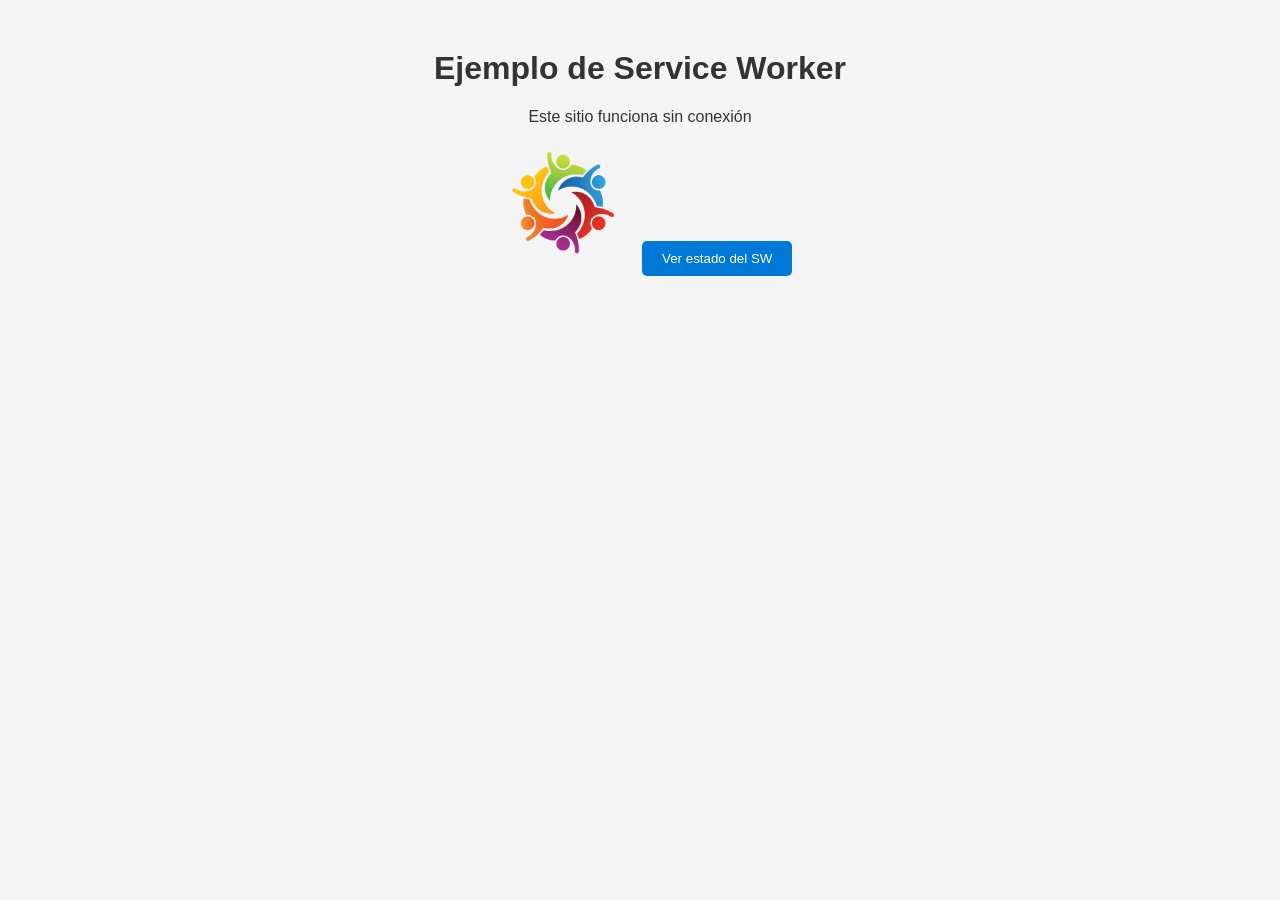
==== AWP/U1/sw/index.html @ a45bd18b "Add files via upload" ====
<!DOCTYPE html>
<html lang="es">
<head>
    <meta charset="UTF-8">
    <meta name="viewport" content="width=device-width, initial-scale=1.0">
    <title>Service Worker</title>
    <link rel="stylesheet" href="style.css">
</head>
<body>
    <h1>Ejemplo de Service Worker</h1>
    <p>Este sitio funciona sin conexión</p>
    <img src="logo.png" alt="Logo de la app" width="150">
    <button id="check" >Ver estado del SW</button>
    <script src="app.js"></script>
</body>
</html>
---- AWP/U1/sw/style.css ----
body {
    font-family: Arial, sans-serif;
    background: #f4f4f4;
    text-align: center;
    margin-top: 50px;
    color: #333;
}
button {
    padding: 10px 20px;
    background: #0078d7;
    color: white;
    border: none;
    border-radius: 5px;
    cursor: pointer;
}
button:hover {
    background: #005a9e;
}
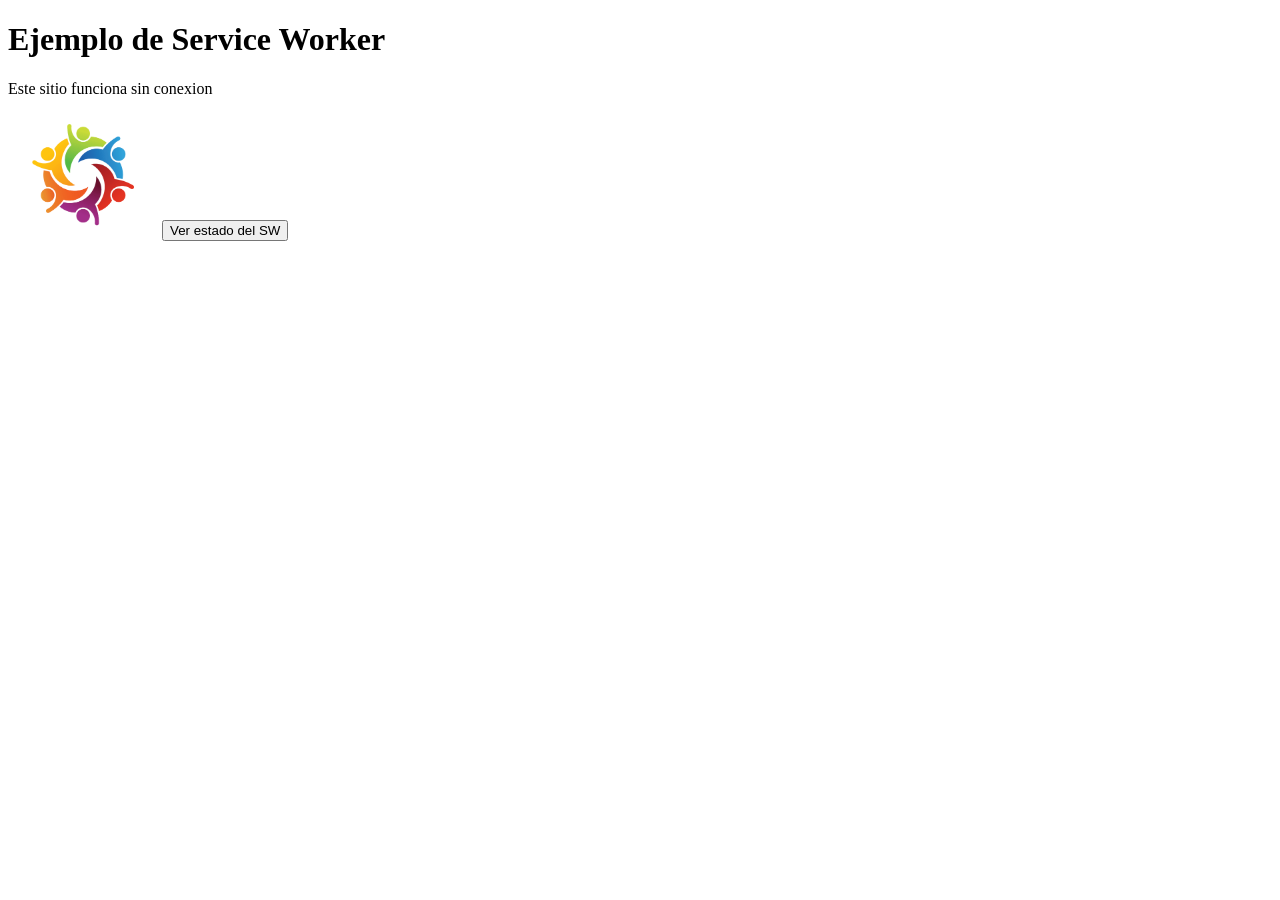
==== commit 756b4fa0: "Update index.html" ====
--- a/AWP/U1/sw/index.html
+++ b/AWP/U1/sw/index.html
@@ -1,16 +1,16 @@
 <!DOCTYPE html>
-<html lang="es">
+<html lang="en">
 <head>
     <meta charset="UTF-8">
     <meta name="viewport" content="width=device-width, initial-scale=1.0">
     <title>Service Worker</title>
-    <link rel="stylesheet" href="style.css">
+    <link rel="stylesheet" href="styles.css">
 </head>
 <body>
     <h1>Ejemplo de Service Worker</h1>
-    <p>Este sitio funciona sin conexión</p>
-    <img src="logo.png" alt="Logo de la app" width="150">
-    <button id="check" >Ver estado del SW</button>
+    <p>Este sitio funciona sin conexion</p>
+    <img src="logo.png" alt="logo de la app" width="150">
+    <button id="check"> Ver estado del SW</button>
     <script src="app.js"></script>
 </body>
-</html>+</html>
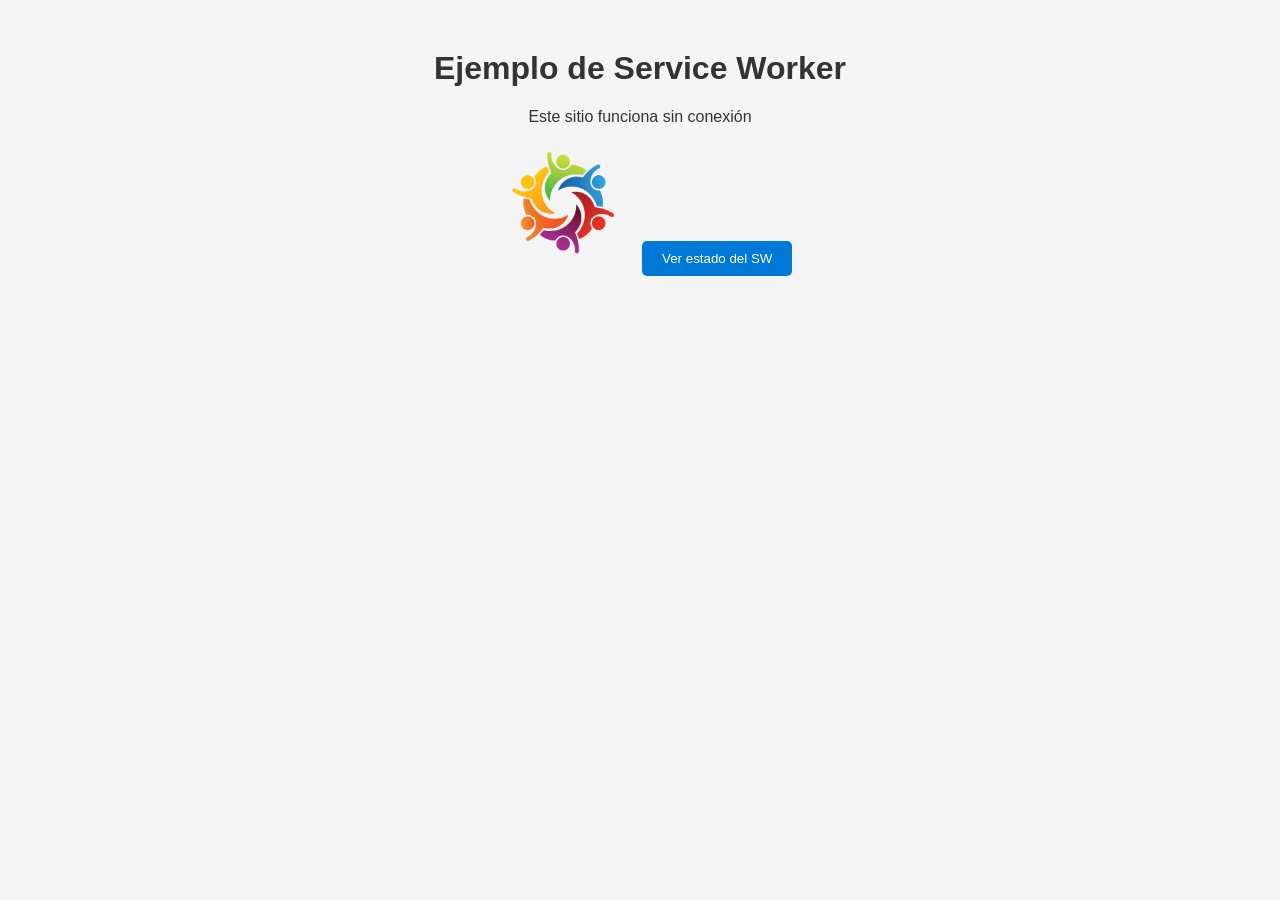
==== commit 1736149e: "Update index.html" ====
--- a/AWP/U1/sw/index.html
+++ b/AWP/U1/sw/index.html
@@ -1,16 +1,16 @@
 <!DOCTYPE html>
-<html lang="en">
+<html lang="es">
 <head>
     <meta charset="UTF-8">
     <meta name="viewport" content="width=device-width, initial-scale=1.0">
     <title>Service Worker</title>
-    <link rel="stylesheet" href="styles.css">
+    <link rel="stylesheet" href="style.css">
 </head>
 <body>
     <h1>Ejemplo de Service Worker</h1>
-    <p>Este sitio funciona sin conexion</p>
-    <img src="logo.png" alt="logo de la app" width="150">
-    <button id="check"> Ver estado del SW</button>
+    <p>Este sitio funciona sin conexión</p>
+    <img src="logo.png" alt="Logo de la app" width="150">
+    <button id="check" >Ver estado del SW</button>
     <script src="app.js"></script>
 </body>
 </html>
--- a/AWP/U1/sw/style.css
+++ b/AWP/U1/sw/style.css
@@ -0,0 +1,18 @@
+body {
+    font-family: Arial, sans-serif;
+    background: #f4f4f4;
+    text-align: center;
+    margin-top: 50px;
+    color: #333;
+}
+button {
+    padding: 10px 20px;
+    background: #0078d7;
+    color: white;
+    border: none;
+    border-radius: 5px;
+    cursor: pointer;
+}
+button:hover {
+    background: #005a9e;
+}
